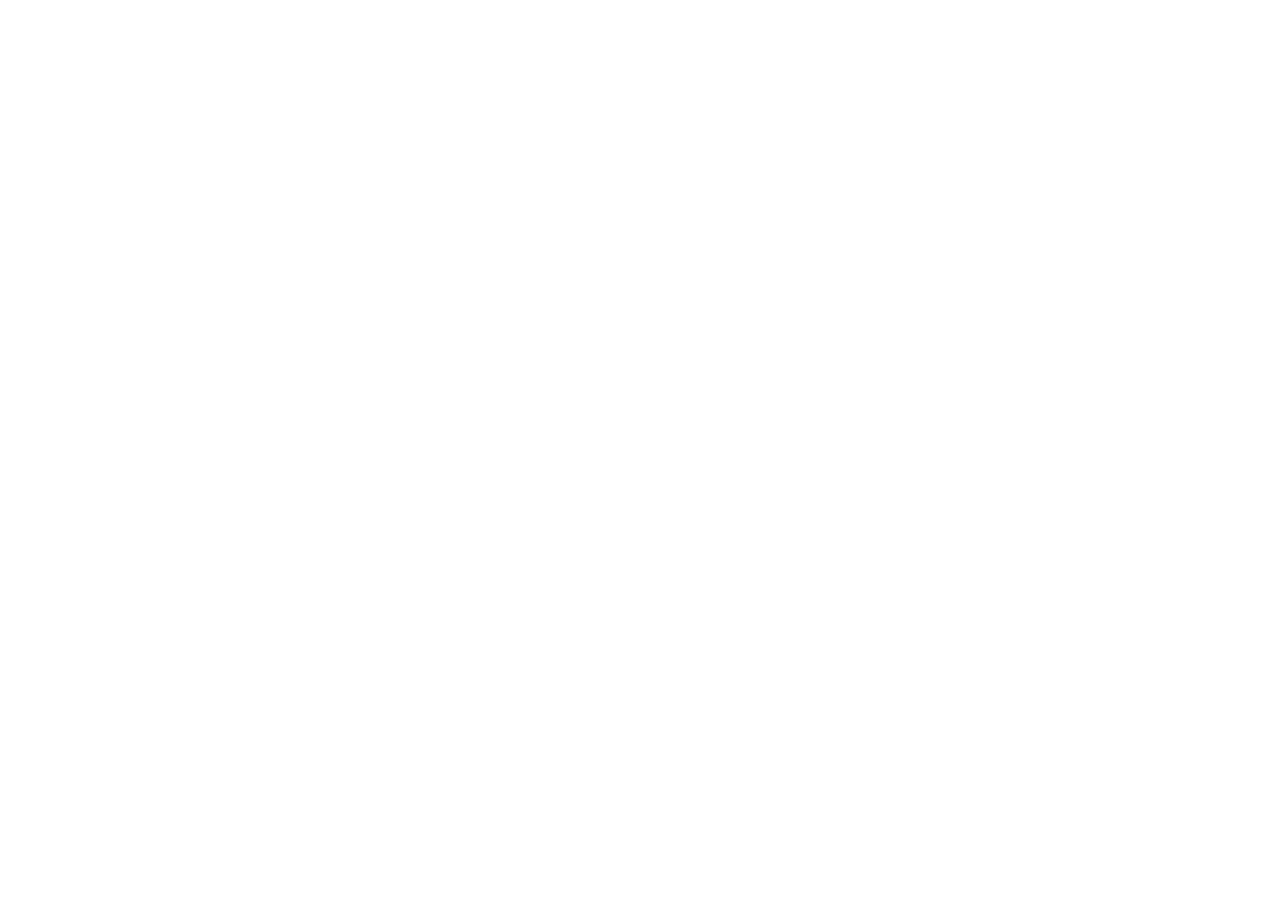
==== index.html @ d3137da1 "Portfolic project start" ====
<!DOCTYPE html>
<html lang="en">
<head>
    <meta charset="UTF-8">
    <meta name="viewport" content="width=device-width, initial-scale=1.0">
    <title>Web Developer Portfolio</title>
</head>
<body>
    <header>

    </header> 
    <main>

    </main>
    <footer>
        
    </footer>
</body>
</html>
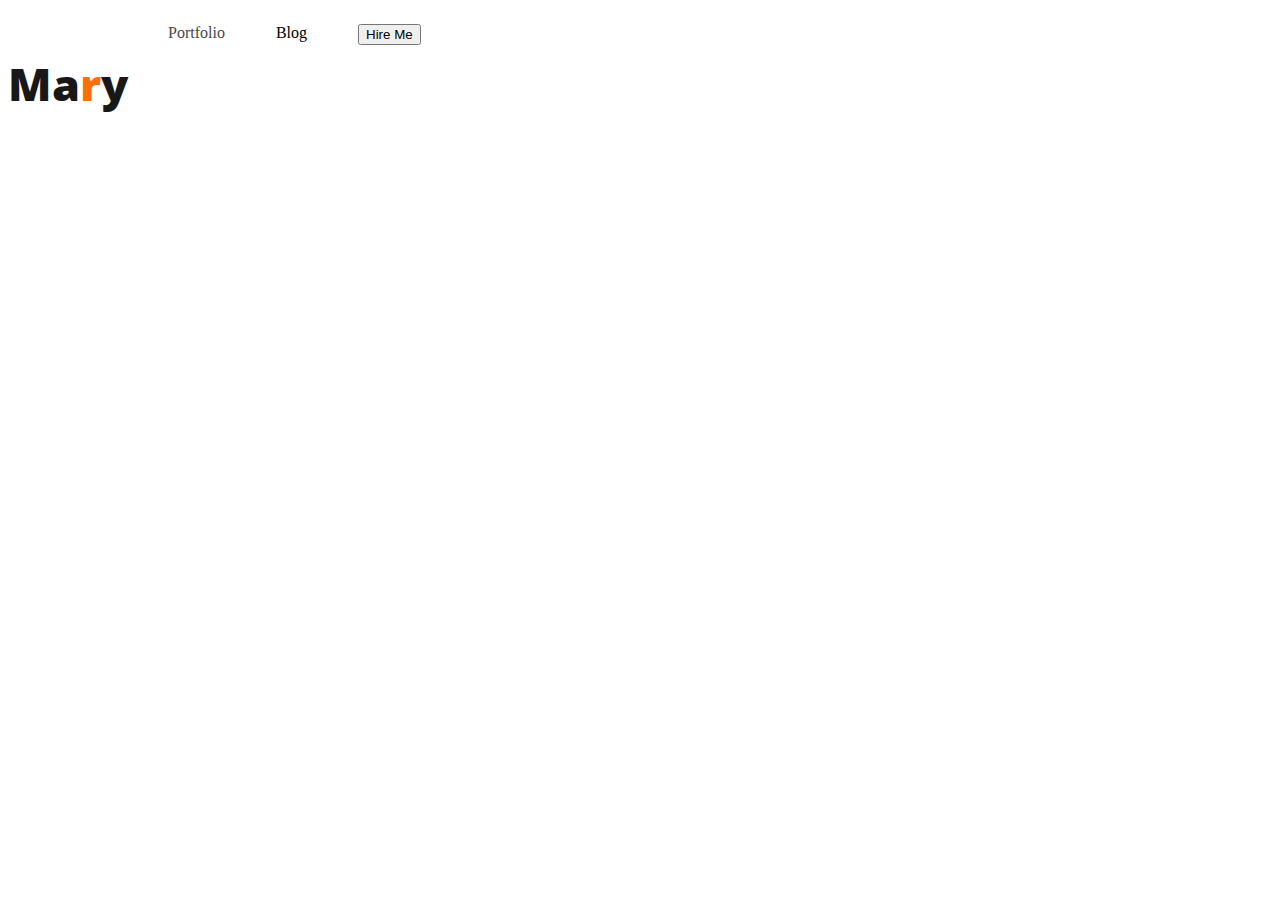
==== commit a953df03: "some add" ====
--- a/index.html
+++ b/index.html
@@ -4,16 +4,27 @@
     <meta charset="UTF-8">
     <meta name="viewport" content="width=device-width, initial-scale=1.0">
     <title>Web Developer Portfolio</title>
+    <link rel="preconnect" href="https://fonts.googleapis.com">
+<link rel="preconnect" href="https://fonts.gstatic.com" crossorigin>
+<link href="https://fonts.googleapis.com/css2?family=Open+Sans:wght@400;700;800&display=swap" rel="stylesheet">
+    <link rel="stylesheet" href="styles/portfolio.css">
 </head>
 <body>
     <header>
-
+        <nav>
+            <h3 class="nav-title">Ma<span class="text-primary">r</span>y</h3>
+            <ul>
+                <li><a href="">Portfolio</a></li>
+                <li>Blog</li>
+                <li><button>Hire Me</button></li>
+            </ul>
+        </nav>
     </header> 
     <main>
 
     </main>
     <footer>
-        
+         
     </footer>
 </body>
 </html>--- a/styles/portfolio.css
+++ b/styles/portfolio.css
@@ -0,0 +1,30 @@
+\
+/* common shard style */
+body {
+    font-family: 'Open Sans', sans-serif;
+}
+.text-primary {
+    color: #FD6E0A;;
+}
+nav {
+    display: flex;
+}
+.nav-title {
+    color: #181818;
+font-family: Open Sans;
+font-size: 45px;
+font-style: normal;
+font-weight: 800;
+line-height: normal;
+}
+nav > ul {
+    display: flex;
+}
+nav li {
+    list-style: none;
+    margin-right: 51px; 
+}
+nav a{
+    text-decoration: none;
+    color: #474747;
+}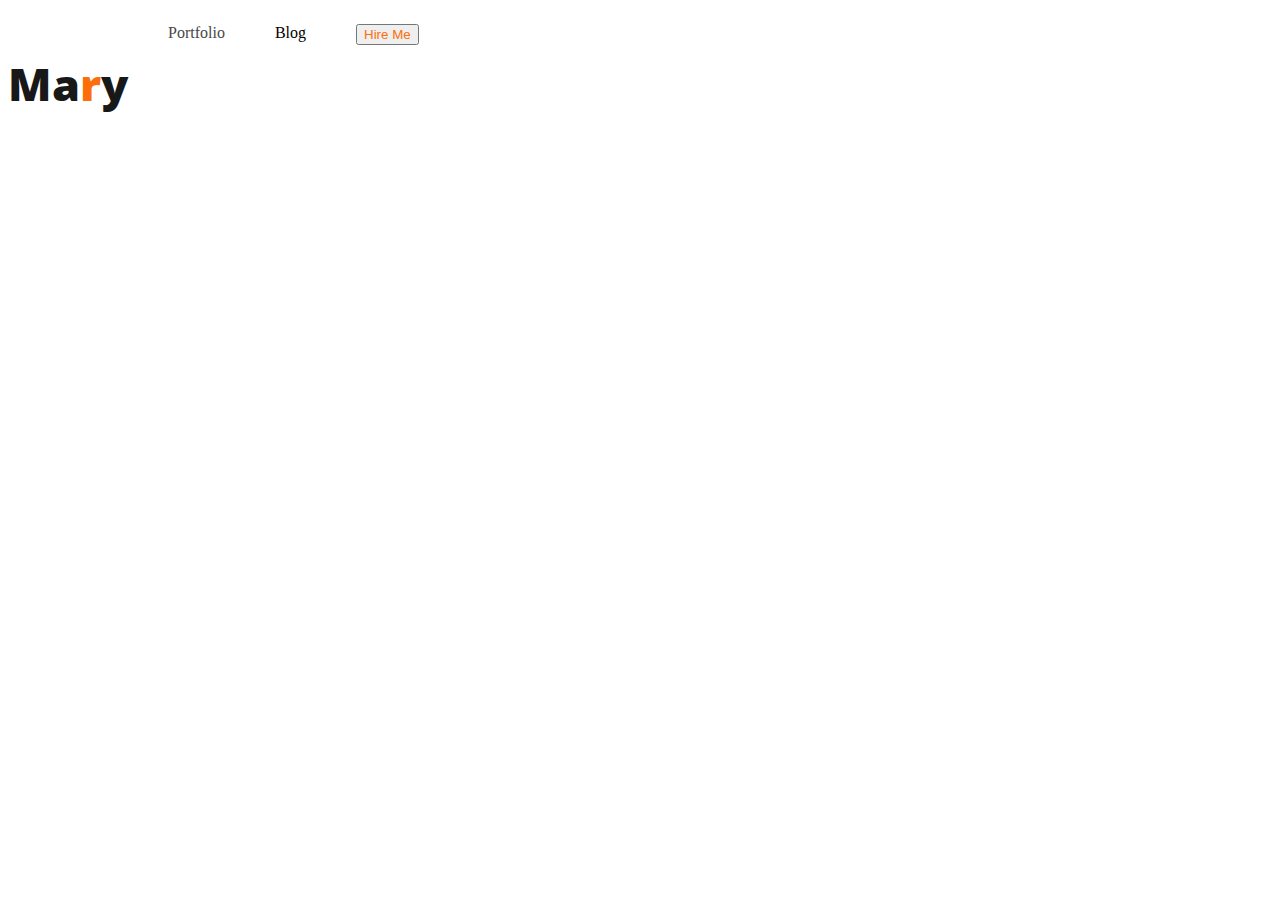
==== commit 55274171: "Header section add" ====
--- a/index.html
+++ b/index.html
@@ -16,7 +16,7 @@
             <ul>
                 <li><a href="">Portfolio</a></li>
                 <li>Blog</li>
-                <li><button>Hire Me</button></li>
+                <li><button class="btn-primary">Hire Me</button></li>
             </ul>
         </nav>
     </header> 
--- a/styles/portfolio.css
+++ b/styles/portfolio.css
@@ -5,6 +5,9 @@
 }
 .text-primary {
     color: #FD6E0A;;
+}
+.btn-primary {
+    color: #FD6E0A;
 }
 nav {
     display: flex;
@@ -22,7 +25,7 @@
 }
 nav li {
     list-style: none;
-    margin-right: 51px; 
+    margin-right: 50px; 
 }
 nav a{
     text-decoration: none;
